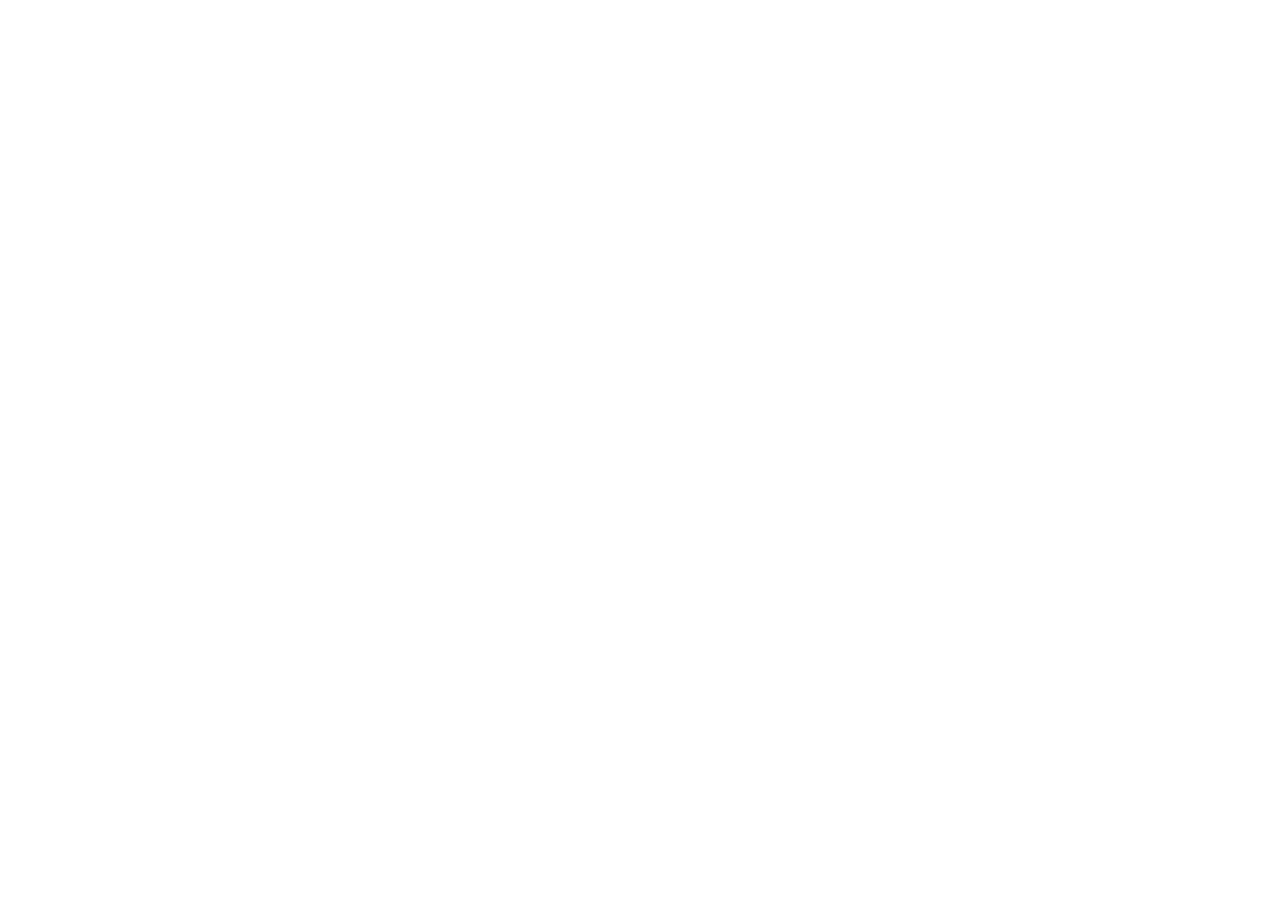
==== index.html @ 9eaddf99 "Addition; index + de css (en styleguide) #7  De styleguide toegevoegd en de index.html aangemaakt" ====
<!DOCTYPE html>
<html lang="nl">
<head>
    <meta charset="UTF-8">
    <meta name="viewport" content="width=device-width, initial-scale=1.0">
    <title>Document</title>
</head>
<body>
    
</body>
</html>
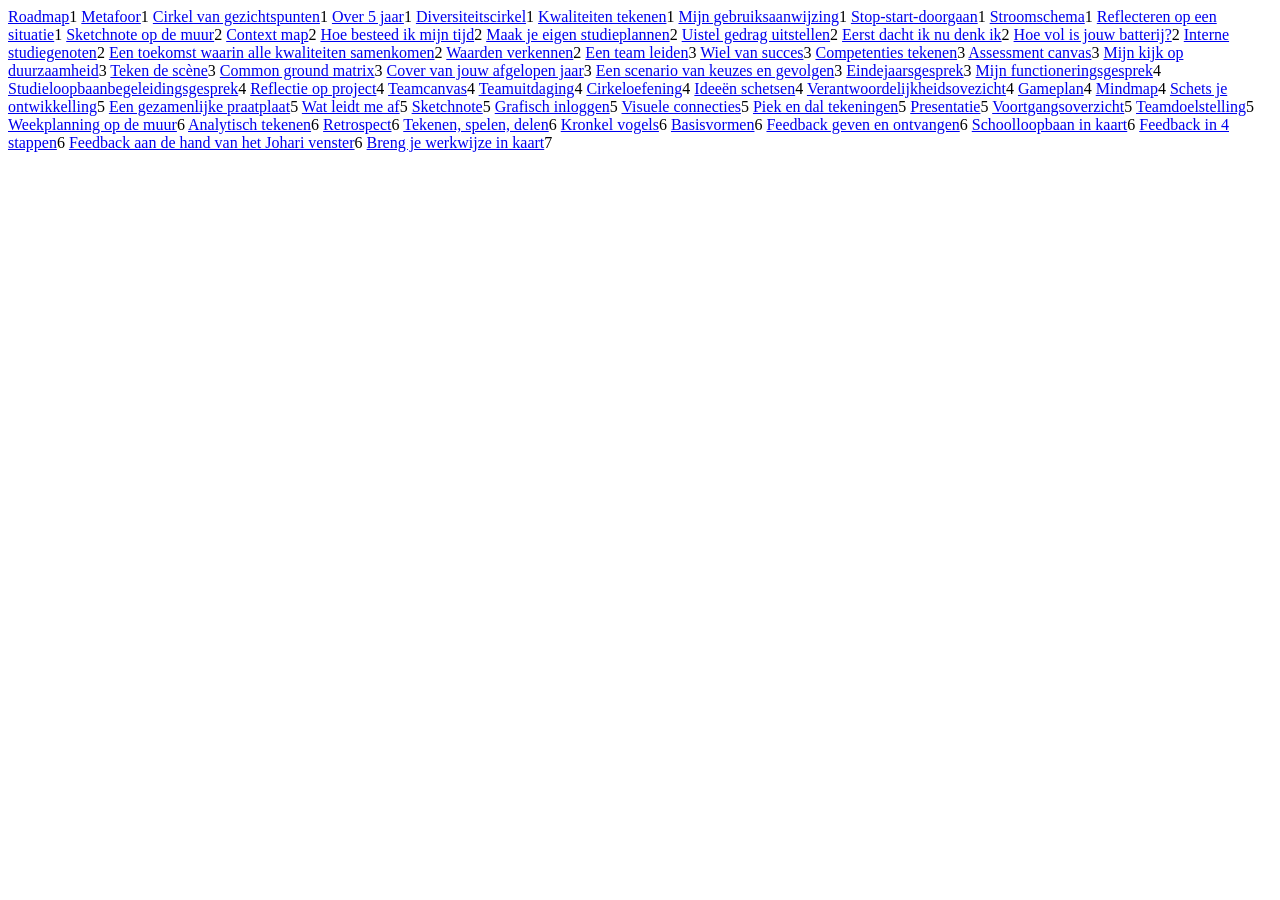
==== commit 2eb64ffb: "Addition; Alle links toevoegen Heb alle links toegevoegd van elke methode  (Staan nu nog cijfers ach" ====
--- a/index.html
+++ b/index.html
@@ -6,6 +6,66 @@
     <title>Document</title>
 </head>
 <body>
-    
+    <a href="#">Roadmap</a>1
+    <a href="#">Metafoor</a>1
+    <a href="#">Cirkel van gezichtspunten</a>1
+    <a href="#">Over 5 jaar</a>1
+    <a href="#">Diversiteitscirkel</a>1
+    <a href="#">Kwaliteiten tekenen</a>1
+    <a href="#">Mijn gebruiksaanwijzing</a>1
+    <a href="#">Stop-start-doorgaan</a>1
+    <a href="#">Stroomschema</a>1
+    <a href="#">Reflecteren op een situatie</a>1
+    <a href="#">Sketchnote op de muur</a>2
+    <a href="#">Context map</a>2
+    <a href="#">Hoe besteed ik mijn tijd</a>2
+    <a href="#">Maak je eigen studieplannen</a>2
+    <a href="#">Uistel gedrag uitstellen</a>2
+    <a href="#">Eerst dacht ik nu denk ik</a>2
+    <a href="#">Hoe vol is jouw batterij?</a>2
+    <a href="#">Interne studiegenoten</a>2
+    <a href="#">Een toekomst waarin alle kwaliteiten samenkomen</a>2
+    <a href="#">Waarden verkennen</a>2
+    <a href="#">Een team leiden</a>3
+    <a href="#">Wiel van succes</a>3
+    <a href="#">Competenties tekenen</a>3
+    <a href="#">Assessment canvas</a>3
+    <a href="#">Mijn kijk op duurzaamheid</a>3
+    <a href="#">Teken de scène</a>3
+    <a href="#">Common ground matrix</a>3
+    <a href="#">Cover van jouw afgelopen jaar</a>3
+    <a href="#">Een scenario van keuzes en gevolgen</a>3
+    <a href="#">Eindejaarsgesprek</a>3
+    <a href="#">Mijn functioneringsgesprek</a>4
+    <a href="#">Studieloopbaanbegeleidingsgesprek</a>4
+    <a href="#">Reflectie op project</a>4
+    <a href="#">Teamcanvas</a>4
+    <a href="#">Teamuitdaging</a>4
+    <a href="#">Cirkeloefening</a>4
+    <a href="#">Ideeën schetsen</a>4
+    <a href="#">Verantwoordelijkheidsovezicht</a>4
+    <a href="#">Gameplan</a>4
+    <a href="#">Mindmap</a>4
+    <a href="#">Schets je ontwikkelling</a>5
+    <a href="#">Een gezamenlijke praatplaat</a>5
+    <a href="#">Wat leidt me af</a>5
+    <a href="#">Sketchnote</a>5
+    <a href="#">Grafisch inloggen</a>5
+    <a href="#">Visuele connecties</a>5
+    <a href="#">Piek en dal tekeningen</a>5
+    <a href="#">Presentatie</a>5
+    <a href="#">Voortgangsoverzicht</a>5
+    <a href="#">Teamdoelstelling</a>5
+    <a href="#">Weekplanning op de muur</a>6
+    <a href="#">Analytisch tekenen</a>6
+    <a href="#">Retrospect</a>6
+    <a href="#">Tekenen, spelen, delen</a>6
+    <a href="#">Kronkel vogels</a>6
+    <a href="#">Basisvormen</a>6
+    <a href="#">Feedback geven en ontvangen</a>6
+    <a href="#">Schoolloopbaan in kaart</a>6
+    <a href="#">Feedback in 4 stappen</a>6
+    <a href="#">Feedback aan de hand van het Johari venster</a>6
+    <a href="#">Breng je werkwijze in kaart</a>7
 </body>
-</html>+</html>
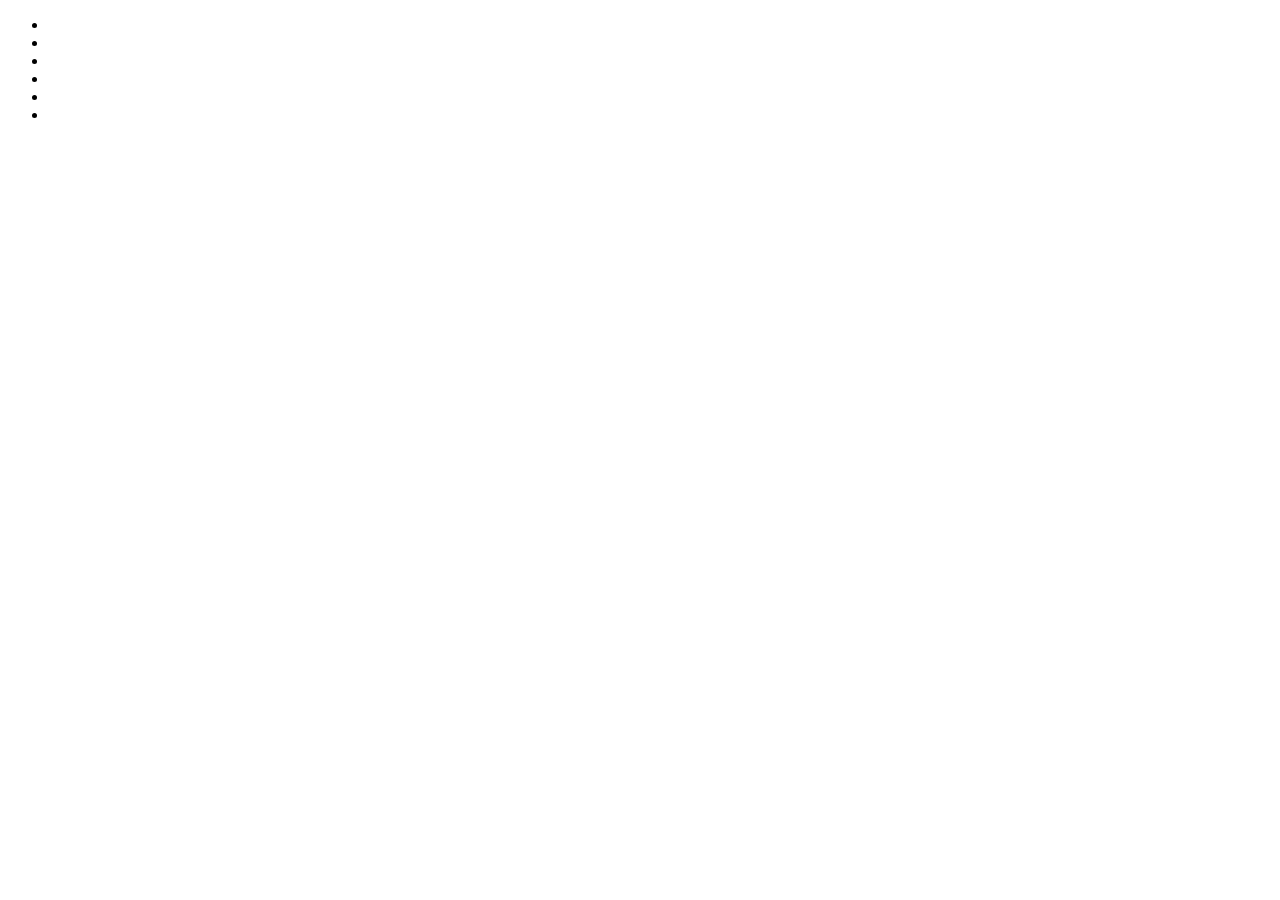
==== commit f6e69ce1: "Change; Links in ander bestand #7  De links in een ander bestand om later te testen. Met een begin v" ====
--- a/index.html
+++ b/index.html
@@ -6,66 +6,15 @@
     <title>Document</title>
 </head>
 <body>
-    <a href="#">Roadmap</a>1
-    <a href="#">Metafoor</a>1
-    <a href="#">Cirkel van gezichtspunten</a>1
-    <a href="#">Over 5 jaar</a>1
-    <a href="#">Diversiteitscirkel</a>1
-    <a href="#">Kwaliteiten tekenen</a>1
-    <a href="#">Mijn gebruiksaanwijzing</a>1
-    <a href="#">Stop-start-doorgaan</a>1
-    <a href="#">Stroomschema</a>1
-    <a href="#">Reflecteren op een situatie</a>1
-    <a href="#">Sketchnote op de muur</a>2
-    <a href="#">Context map</a>2
-    <a href="#">Hoe besteed ik mijn tijd</a>2
-    <a href="#">Maak je eigen studieplannen</a>2
-    <a href="#">Uistel gedrag uitstellen</a>2
-    <a href="#">Eerst dacht ik nu denk ik</a>2
-    <a href="#">Hoe vol is jouw batterij?</a>2
-    <a href="#">Interne studiegenoten</a>2
-    <a href="#">Een toekomst waarin alle kwaliteiten samenkomen</a>2
-    <a href="#">Waarden verkennen</a>2
-    <a href="#">Een team leiden</a>3
-    <a href="#">Wiel van succes</a>3
-    <a href="#">Competenties tekenen</a>3
-    <a href="#">Assessment canvas</a>3
-    <a href="#">Mijn kijk op duurzaamheid</a>3
-    <a href="#">Teken de scène</a>3
-    <a href="#">Common ground matrix</a>3
-    <a href="#">Cover van jouw afgelopen jaar</a>3
-    <a href="#">Een scenario van keuzes en gevolgen</a>3
-    <a href="#">Eindejaarsgesprek</a>3
-    <a href="#">Mijn functioneringsgesprek</a>4
-    <a href="#">Studieloopbaanbegeleidingsgesprek</a>4
-    <a href="#">Reflectie op project</a>4
-    <a href="#">Teamcanvas</a>4
-    <a href="#">Teamuitdaging</a>4
-    <a href="#">Cirkeloefening</a>4
-    <a href="#">Ideeën schetsen</a>4
-    <a href="#">Verantwoordelijkheidsovezicht</a>4
-    <a href="#">Gameplan</a>4
-    <a href="#">Mindmap</a>4
-    <a href="#">Schets je ontwikkelling</a>5
-    <a href="#">Een gezamenlijke praatplaat</a>5
-    <a href="#">Wat leidt me af</a>5
-    <a href="#">Sketchnote</a>5
-    <a href="#">Grafisch inloggen</a>5
-    <a href="#">Visuele connecties</a>5
-    <a href="#">Piek en dal tekeningen</a>5
-    <a href="#">Presentatie</a>5
-    <a href="#">Voortgangsoverzicht</a>5
-    <a href="#">Teamdoelstelling</a>5
-    <a href="#">Weekplanning op de muur</a>6
-    <a href="#">Analytisch tekenen</a>6
-    <a href="#">Retrospect</a>6
-    <a href="#">Tekenen, spelen, delen</a>6
-    <a href="#">Kronkel vogels</a>6
-    <a href="#">Basisvormen</a>6
-    <a href="#">Feedback geven en ontvangen</a>6
-    <a href="#">Schoolloopbaan in kaart</a>6
-    <a href="#">Feedback in 4 stappen</a>6
-    <a href="#">Feedback aan de hand van het Johari venster</a>6
-    <a href="#">Breng je werkwijze in kaart</a>7
+    <section class="stappenplan">
+        <ul>
+            <li></li>
+            <li></li>
+            <li></li>
+            <li></li>
+            <li></li>
+            <li></li>
+        </ul>
+    </section>
 </body>
 </html>
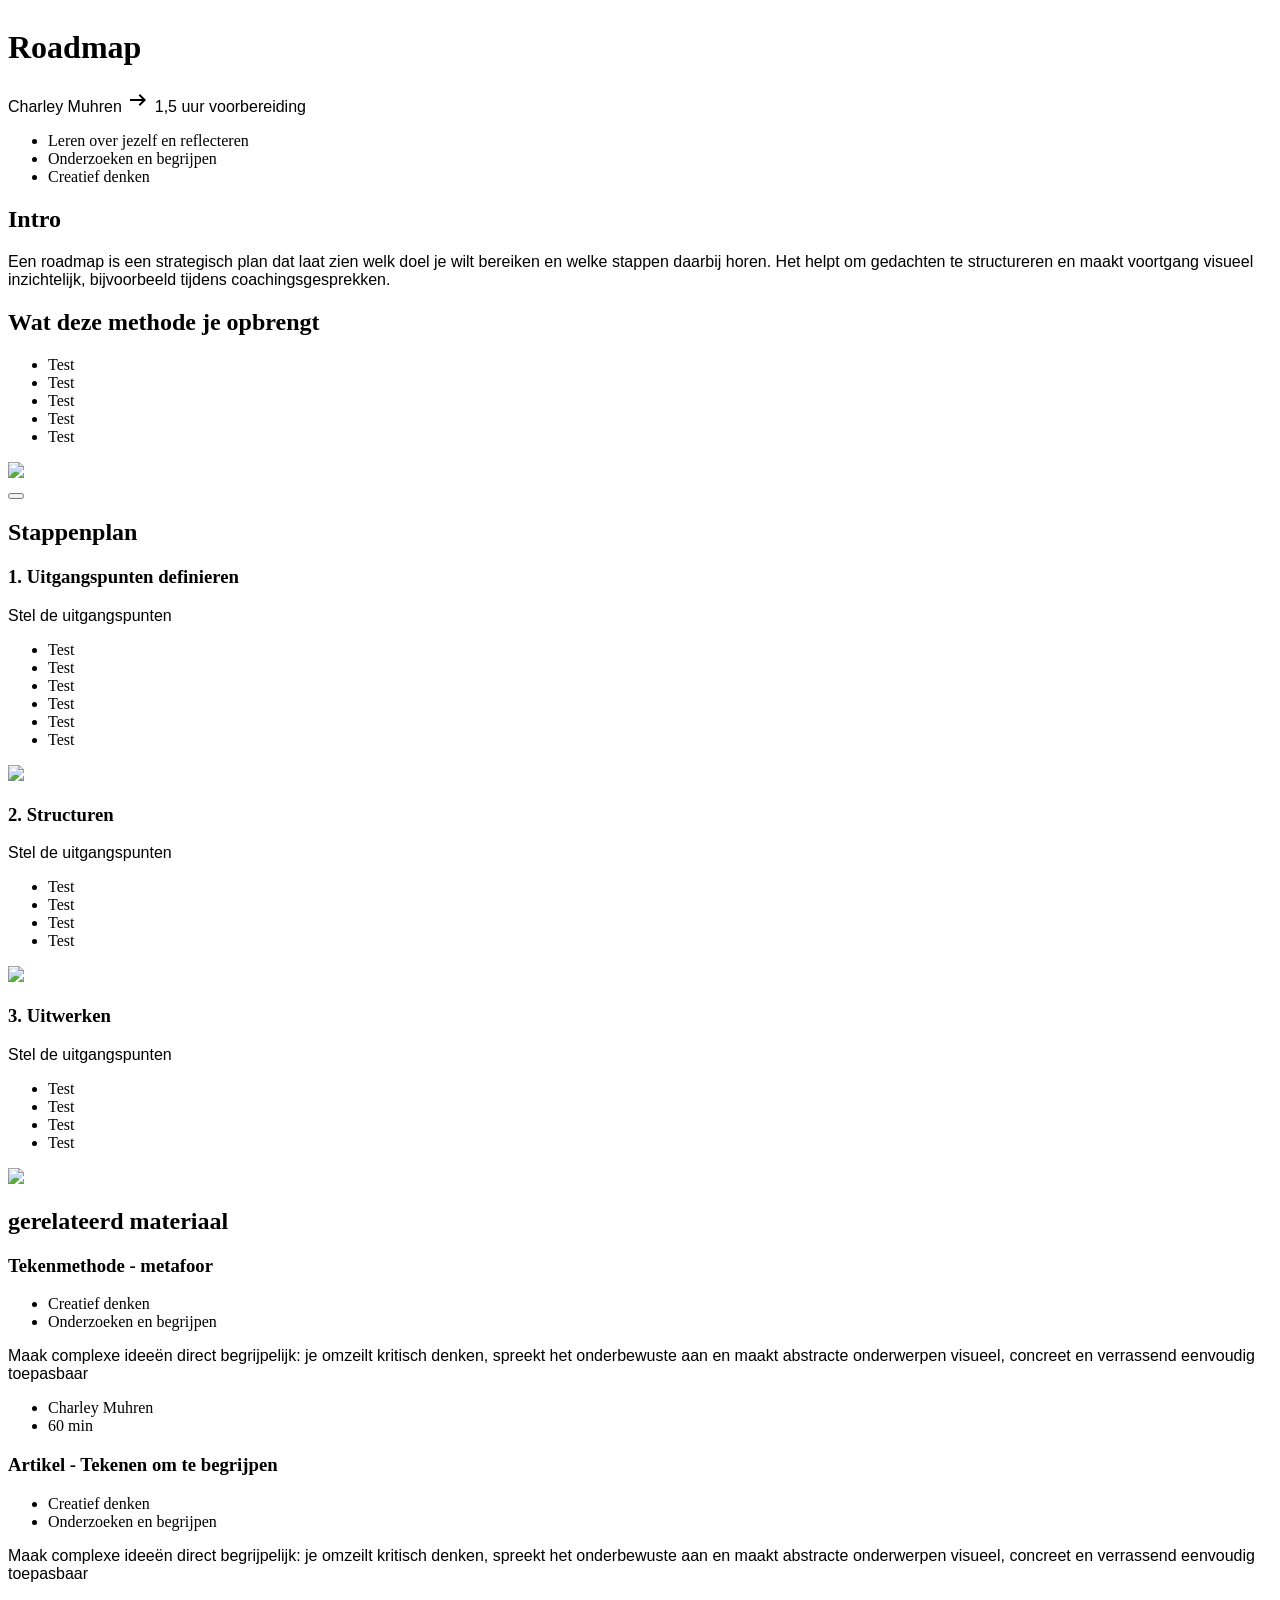
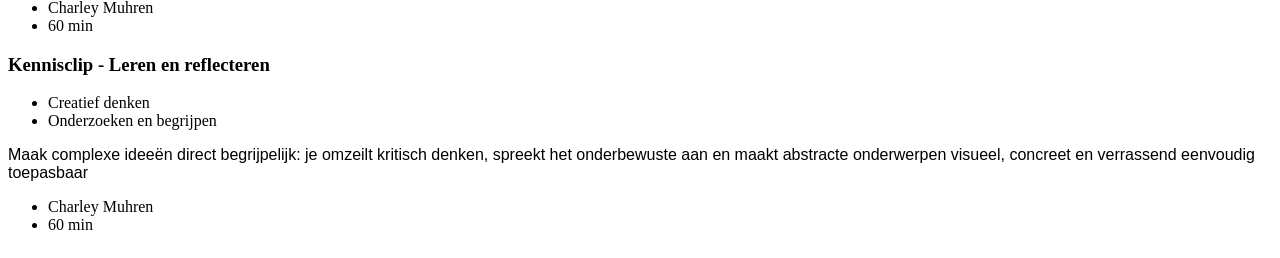
==== commit df5927af: "Toevoegen van de informatie #8" ====
--- a/index.html
+++ b/index.html
@@ -1,20 +1,156 @@
-<!DOCTYPE html>
+<!doctype html>
 <html lang="nl">
-<head>
-    <meta charset="UTF-8">
-    <meta name="viewport" content="width=device-width, initial-scale=1.0">
+  <head>
+    <meta charset="UTF-8" />
+    <meta name="viewport" content="width=device-width, initial-scale=1.0" />
     <title>Document</title>
-</head>
-<body>
-    <section class="stappenplan">
+    <link rel="stylesheet" href="css/styleguide.css" />
+    <link rel="stylesheet" href="css/style.css" />
+    <link
+      rel="stylesheet"
+      href="https://stldevelopment.github.io/look-and-feel-styleguide/styleguide-visual-thinking.css"
+    />
+   <link rel="stylesheet" href="https://fonts.googleapis.com/css2?family=Material+Symbols+Outlined:opsz,wght,FILL,GRAD@20,400,0,0&icon_names=arrow_right_alt" />
+  </head>
+  <body>
+    <main>
+      <h1>Roadmap</h1>
+      <p>
+        Charley Muhren
+        <span class="material-symbols-outlined"> arrow_right_alt </span> 1,5 uur
+        voorbereiding
+      </p>
+
+      <ul>
+        <li>Leren over jezelf en reflecteren</li>
+        <li>Onderzoeken en begrijpen</li>
+        <li>Creatief denken</li>
+      </ul>
+
+      <section class="">
+        <h2>Intro</h2>
+        <p>
+          Een roadmap is een strategisch plan dat laat zien welk doel je wilt
+          bereiken en welke stappen daarbij horen. Het helpt om gedachten te
+          structureren en maakt voortgang visueel inzichtelijk, bijvoorbeeld
+          tijdens coachingsgesprekken.
+        </p>
+      </section>
+
+      <section class="">
+        <h2>Wat deze methode je opbrengt</h2>
         <ul>
-            <li></li>
-            <li></li>
-            <li></li>
-            <li></li>
-            <li></li>
-            <li></li>
+          <li>Test</li>
+          <li>Test</li>
+          <li>Test</li>
+          <li>Test</li>
+          <li>Test</li>
         </ul>
-    </section>
-</body>
+
+        <img src="#" />
+      </section>
+
+      <button></button>
+
+      <h2>Stappenplan</h2>
+
+      <section class="stappenplan">
+        <h3>1. Uitgangspunten definieren</h3>
+        <p>Stel de uitgangspunten</p>
+
+        <ul>
+          <li>Test</li>
+          <li>Test</li>
+          <li>Test</li>
+          <li>Test</li>
+          <li>Test</li>
+          <li>Test</li>
+        </ul>
+
+        <img src="#" />
+
+        <h3>2. Structuren</h3>
+        <p>Stel de uitgangspunten</p>
+
+        <ul>
+          <li>Test</li>
+          <li>Test</li>
+          <li>Test</li>
+          <li>Test</li>
+        </ul>
+
+        <img src="#" />
+
+        <h3>3. Uitwerken</h3>
+        <p>Stel de uitgangspunten</p>
+
+        <ul>
+          <li>Test</li>
+          <li>Test</li>
+          <li>Test</li>
+          <li>Test</li>
+        </ul>
+
+        <img src="#" />
+      </section>
+
+      <section class="gerelateerd">
+        <h2>gerelateerd materiaal</h2>
+        <artikel>
+          <h3>Tekenmethode - metafoor</h3>
+          <ul>
+            <li>Creatief denken</li>
+            <li>Onderzoeken en begrijpen</li>
+          </ul>
+          <p>
+            Maak complexe ideeën direct begrijpelijk: je omzeilt kritisch
+            denken, spreekt het onderbewuste aan en maakt abstracte onderwerpen
+            visueel, concreet en verrassend eenvoudig toepasbaar
+          </p>
+          <ul>
+            <li><img src="#" alt="" />Charley Muhren</li>
+            <li><img src="#" alt="" />60 min</li>
+          </ul>
+        </artikel>
+
+        <artikel>
+          <h3>Artikel - Tekenen om te begrijpen</h3>
+          <ul>
+            <li>Creatief denken</li>
+            <li>Onderzoeken en begrijpen</li>
+          </ul>
+          <p>
+            Maak complexe ideeën direct begrijpelijk: je omzeilt kritisch
+            denken, spreekt het onderbewuste aan en maakt abstracte onderwerpen
+            visueel, concreet en verrassend eenvoudig toepasbaar
+          </p>
+          <ul>
+            <li><img src="#" alt="" />Charley Muhren</li>
+            <li><img src="#" alt="" />60 min</li>
+          </ul>
+        </artikel>
+
+        <artikel>
+          <h3>Kennisclip - Leren en reflecteren</h3>
+          <ul>
+            <li>Creatief denken</li>
+            <li>Onderzoeken en begrijpen</li>
+          </ul>
+          <p>
+            Maak complexe ideeën direct begrijpelijk: je omzeilt kritisch
+            denken, spreekt het onderbewuste aan en maakt abstracte onderwerpen
+            visueel, concreet en verrassend eenvoudig toepasbaar
+          </p>
+          <ul>
+            <li><img src="#" alt="" />Charley Muhren</li>
+            <li><img src="#" alt="" />60 min</li>
+          </ul>
+        </artikel>
+      </section>
+    </main>
+
+    <header></header>
+
+    <footer></footer>
+  </body>
 </html>
--- a/css/styleguide.css
+++ b/css/styleguide.css
@@ -0,0 +1,234 @@
+/* We gebruiken hier Cascade layers, wat mogelijke problemen met Specificiteit voorkomt
+   https://developer.mozilla.org/en-US/docs/Learn_web_development/Core/Styling_basics/Cascade_layers
+   https://css-tricks.com/css-cascade-layers/ */
+
+@layer styleguide {
+
+  /* Schrijf hier de verschillende stijlen, die
+       gedeeld gaan worden door jullie projecten */
+  :root {
+    --color-primary: #feb51e;
+    --color-primary-dark: #d18b0a;
+
+    --color-secondary: #1d194e;
+
+    --color-secondary-light: #47446f;
+    --color-secondary-lighter: #A3A2B7;
+
+    --color-leren-reflecteren-dark: #019da7;
+    --color-leren-reflecteren: #4fbbc2;
+    --color-leren-reflecteren-light: #a7dddf;
+
+    --color-onderzoeken-dark: #d04925;
+    --color-onderzoeken: #f96c4f;
+    --color-onderzoeken-light: #fdb4a5;
+
+    --color-creatief-dark: #9864a0;
+    --color-creatief: #b48eba;
+    --color-creatief-light: #dac7dd;
+
+    --color-organiseren-dark: #8e9700;
+    --color-organiseren: #b0b64c;
+    --color-organiseren-light: #d7d9a7;
+
+    --color-communiceren-dark: #970033;
+    --color-communiceren: #bc364e;
+    --color-communiceren-light: #dd99a6;
+
+
+    --color-leren-ander-dark: #005374;
+    --color-leren-ander: #2f739b;
+    --color-leren-ander-light: #9ab9cd;
+  }
+
+  /* Kleuren */
+  .color-primary {
+    background-color: var(--color-primary);
+  }
+
+  .color-primary-dark {
+    background-color: var(--color-primary-dark);
+  }
+
+  .color-secondary {
+    background-color: var(--color-secondary);
+  }
+
+  .color-secondary-light {
+    background-color: var(--color-secondary-light);
+  }
+
+  .color-secondary-lighter {
+    background-color: var(--color-secondary-lighter);
+  }
+
+  .color-leren-reflecteren-dark {
+    background-color: var(--color-leren-reflecteren-dark);
+  }
+
+  .color-leren-reflecteren {
+    background-color: var(--color-leren-reflecteren);
+  }
+
+  .color-leren-reflecteren-light {
+    background-color: var(--color-leren-reflecteren-light);
+  }
+
+  .color-onderzoeken-dark {
+    background-color: var(--color-onderzoeken-dark);
+  }
+
+  .color-onderzoeken {
+    background-color: var(--color-onderzoeken);
+  }
+
+  .color-onderzoeken-light {
+    background-color: var(--color-onderzoeken-light);
+  }
+
+  .color-creatief-dark {
+    background-color: var(--color-creatief-dark);
+  }
+
+  .color-creatief {
+    background-color: var(--color-creatief);
+  }
+
+  .color-creatief-light {
+    background-color: var(--color-creatief-light);
+  }
+
+  .color-organiseren-dark {
+    background-color: var(--color-organiseren-dark);
+  }
+
+  .color-organiseren {
+    background-color: var(--color-organiseren);
+  }
+
+  .color-organiseren-light {
+    background-color: var(--color-organiseren-light);
+  }
+
+  .color-communiceren-dark {
+    background-color: var(--color-communiceren-dark);
+  }
+
+  .color-communiceren {
+    background-color: var(--color-communiceren);
+  }
+
+  .color-communiceren-light {
+    background-color: var(--color-communiceren-light);
+  }
+
+  .color-leren-ander-dark {
+    background-color: var(--color-leren-ander-dark);
+  }
+
+  .color-leren-ander {
+    background-color: var(--color-leren-ander);
+  }
+
+  .color-leren-ander-light {
+    background-color: var(--color-leren-ander-light);
+  }
+}
+
+
+/* Typografie */
+@font-face {
+  font-family: "Quantico";
+  src: url(../fonts/Quantico-Regular.ttf);
+  font-style: normal;
+  font-weight: 400;
+}
+
+@font-face {
+  font-family: "Quantico";
+  src: url(../fonts/Quantico-Bold.ttf);
+  font-style: normal;
+  font-weight: 700;
+}
+
+@font-face {
+  font-family: "Quantico";
+  src: url(../fonts/Quantico-Italic.ttf);
+  font-style: italic;
+  font-weight: 400;
+}
+
+@font-face {
+  font-family: "Quantico";
+  src: url(../fonts/Quantico-BoldItalic.ttf);
+  font-style: italic;
+  font-weight: 700;
+}
+
+body, p {
+  font-family: "Quantico", sans-serif;
+  font-weight: 400;
+}
+
+.quote {
+  font-family: "Quantico", sans-serif;
+  font-weight: 700;
+}
+
+input, textarea, button {
+  font: inherit;
+}
+
+
+/* Formulier elementen */
+input,
+textarea,
+select {
+  border: 1px solid var(--color-secondary-lighter);
+  border-radius: 0px;
+  padding: 16px;
+  color: var(--color-secondary);
+  background-color: transparent;
+  box-shadow: unset;
+
+  &:focus {
+    border-color: var(--color-secondary);
+    outline: 1px solid var(--color-secondary);
+  }
+
+  &::placeholder {
+    color: var(--color-secondary-lighter);
+  }
+}
+
+textarea {
+  resize: vertical;
+}
+
+fieldset:has(input[type="radio"], input[type="checkbox"]) {
+  display: flex;
+  gap: 1rem;
+}
+
+label:has(input[type="radio"], input[type="checkbox"]) {
+  background-color: white;
+  color: var(--color-secondary);
+  outline: 1px solid var(--color-secondary);
+  padding: 14px;
+
+  &:has(:is(input[type="radio"], input[type="checkbox"]):checked) {
+    background-color: var(--color-secondary);
+    color: white;
+  }
+}
+
+input[type="radio"],
+input[type="checkbox"] {
+  display: none;
+}
+
+input[type="submit"] {
+  border: unset;
+  background-color: var(--color-primary);
+  color: var(--color-secondary);
+}
--- a/css/style.css
+++ b/css/style.css
@@ -0,0 +1,11 @@
+/* * {
+    margin: 0;
+    padding: 0;
+    box-sizing: border-box;
+} */
+
+body {
+    font-family: quantico;
+    display: grid;
+    grid-template-columns: auto;
+}
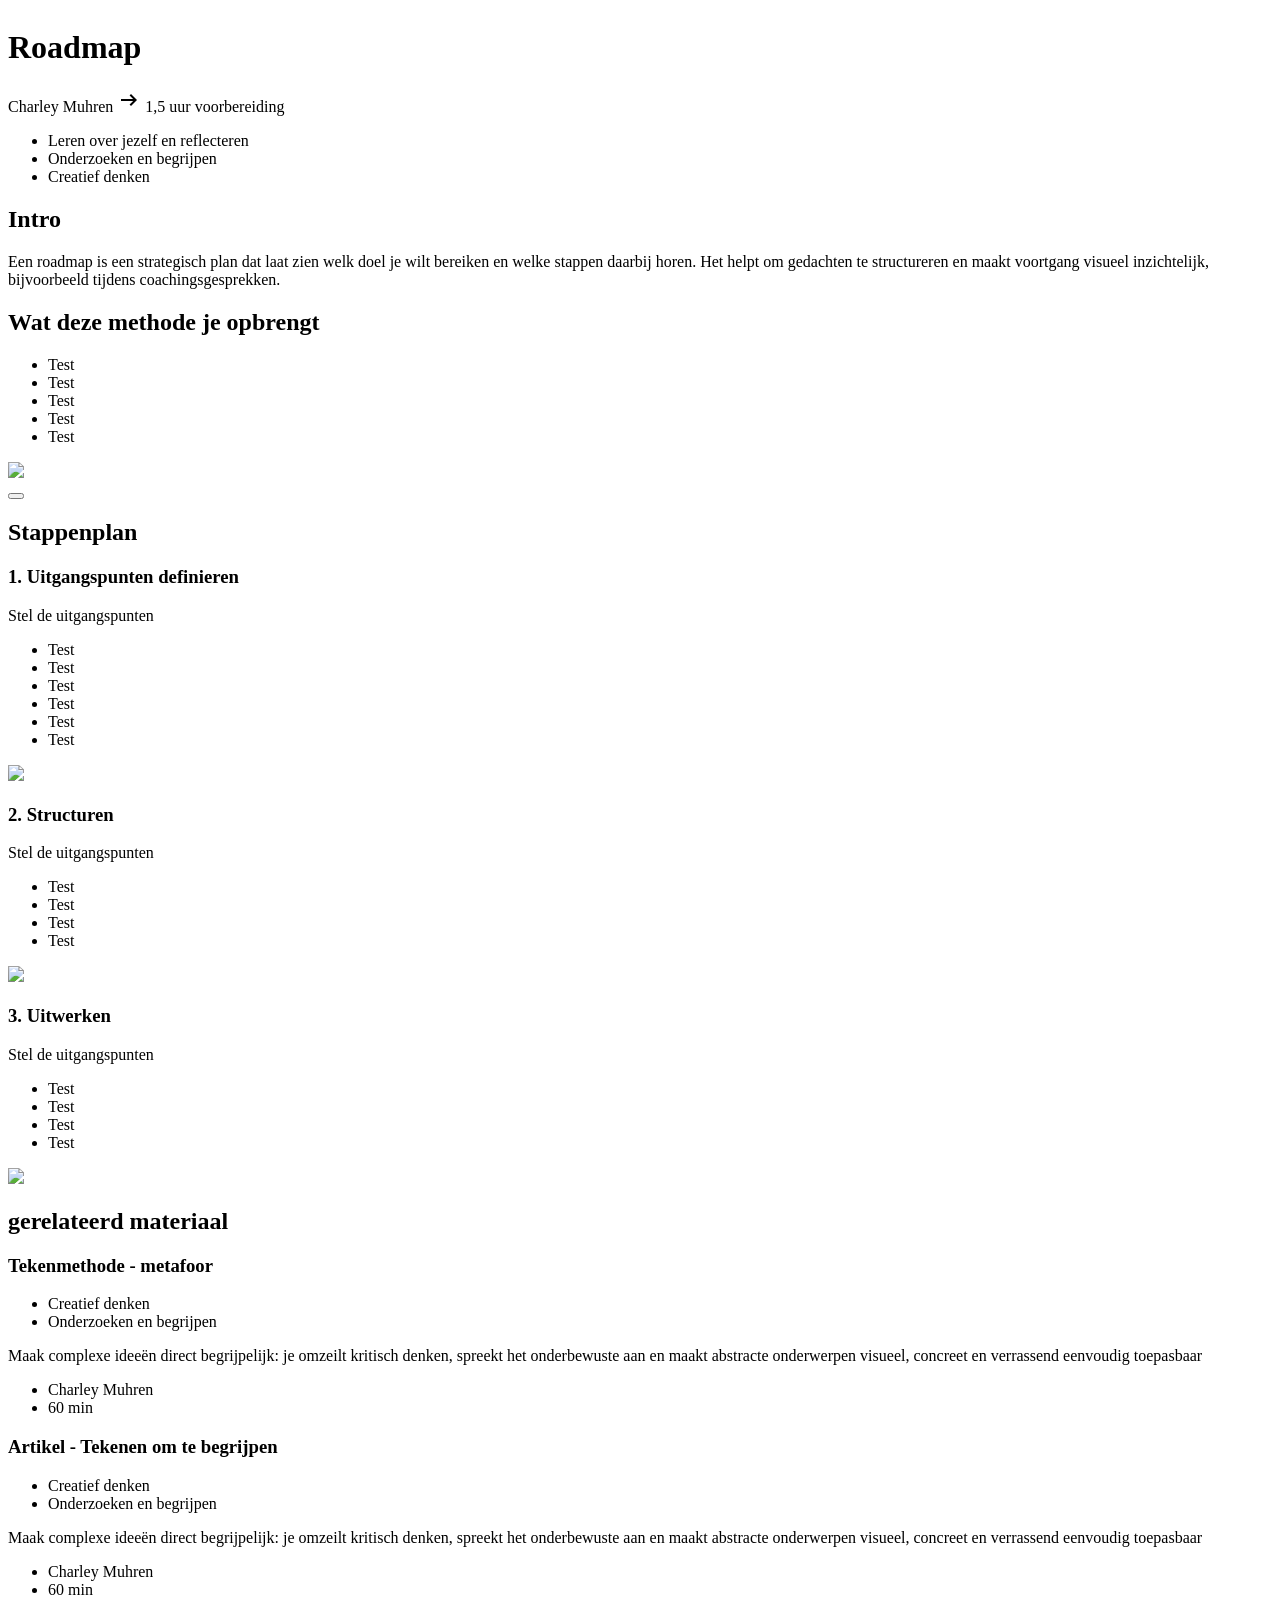
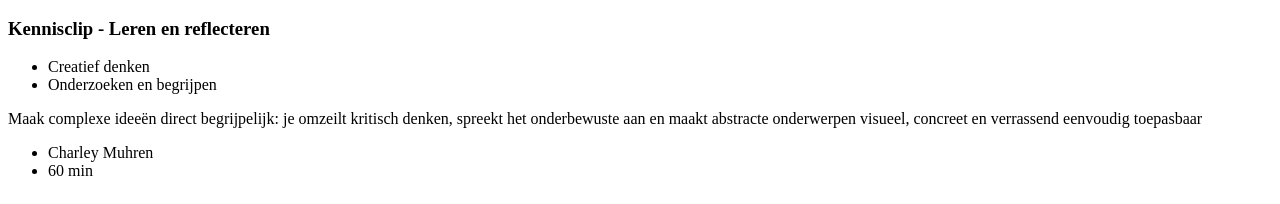
==== commit b28a8cfa: "Edit: css styleguide weggehaald" ====
--- a/index.html
+++ b/index.html
@@ -4,7 +4,6 @@
     <meta charset="UTF-8" />
     <meta name="viewport" content="width=device-width, initial-scale=1.0" />
     <title>Document</title>
-    <link rel="stylesheet" href="css/styleguide.css" />
     <link rel="stylesheet" href="css/style.css" />
     <link
       rel="stylesheet"
